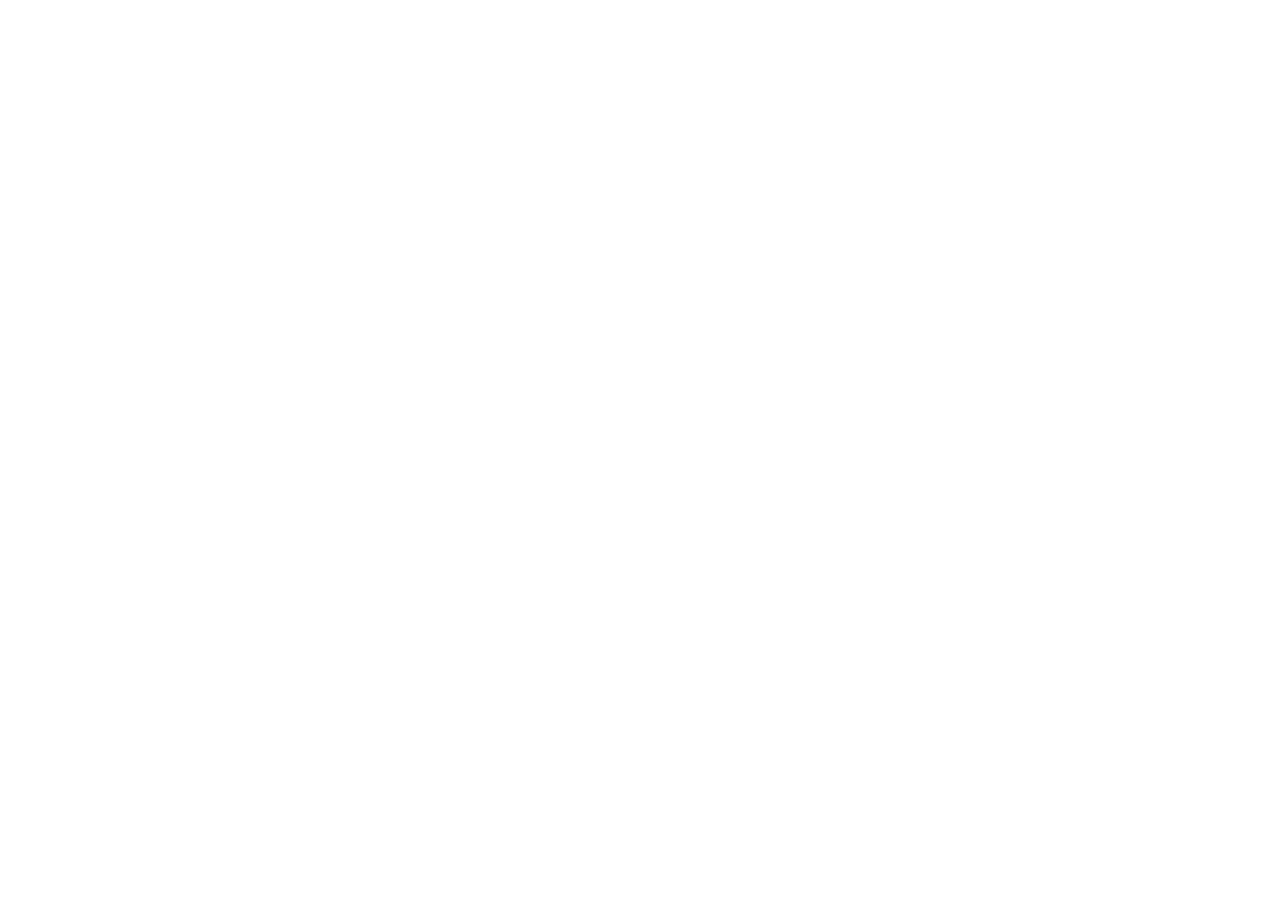
==== index.html @ 51321d48 "我的第一次commit" ====
<!doctype html>
<html lang="en">
	<head>
		<meta charset="UTF-8">
		<meta name="Generator" content="EditPlus®">
		<meta name="Author" content="">
		<meta name="Keywords" content="">
		<meta name="Description" content="">
		<title>Document</title>
		<script type="text/javascript">
			
		</script>
	</head>
	<body>
		
	</body>
</html>
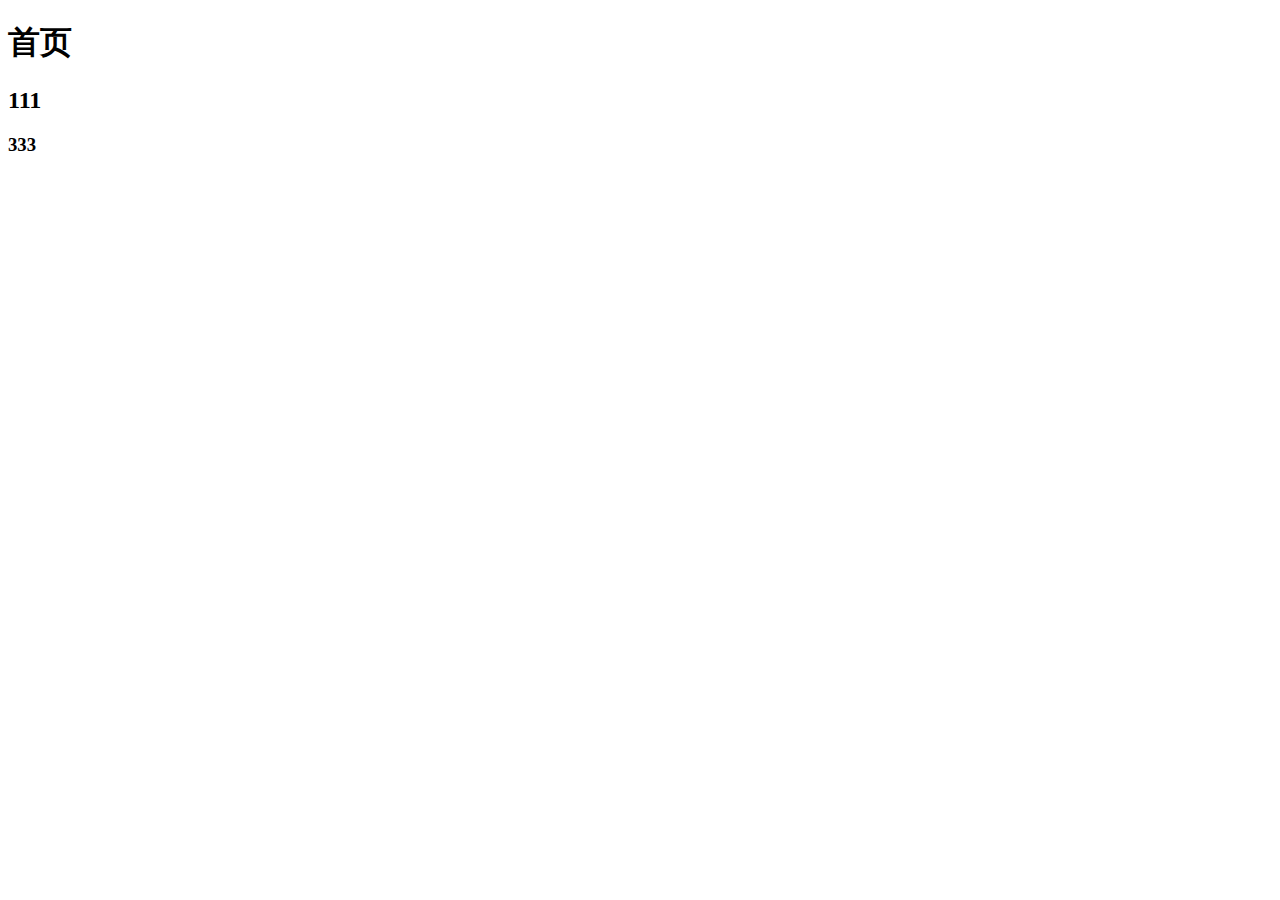
==== commit d3bf8e1f: "commit-2" ====
--- a/index.html
+++ b/index.html
@@ -12,6 +12,8 @@
 		</script>
 	</head>
 	<body>
-		
+		<h1>首页</h1>
+		<h2>111</h2>
+		<h3>333</h3>
 	</body>
 </html>
